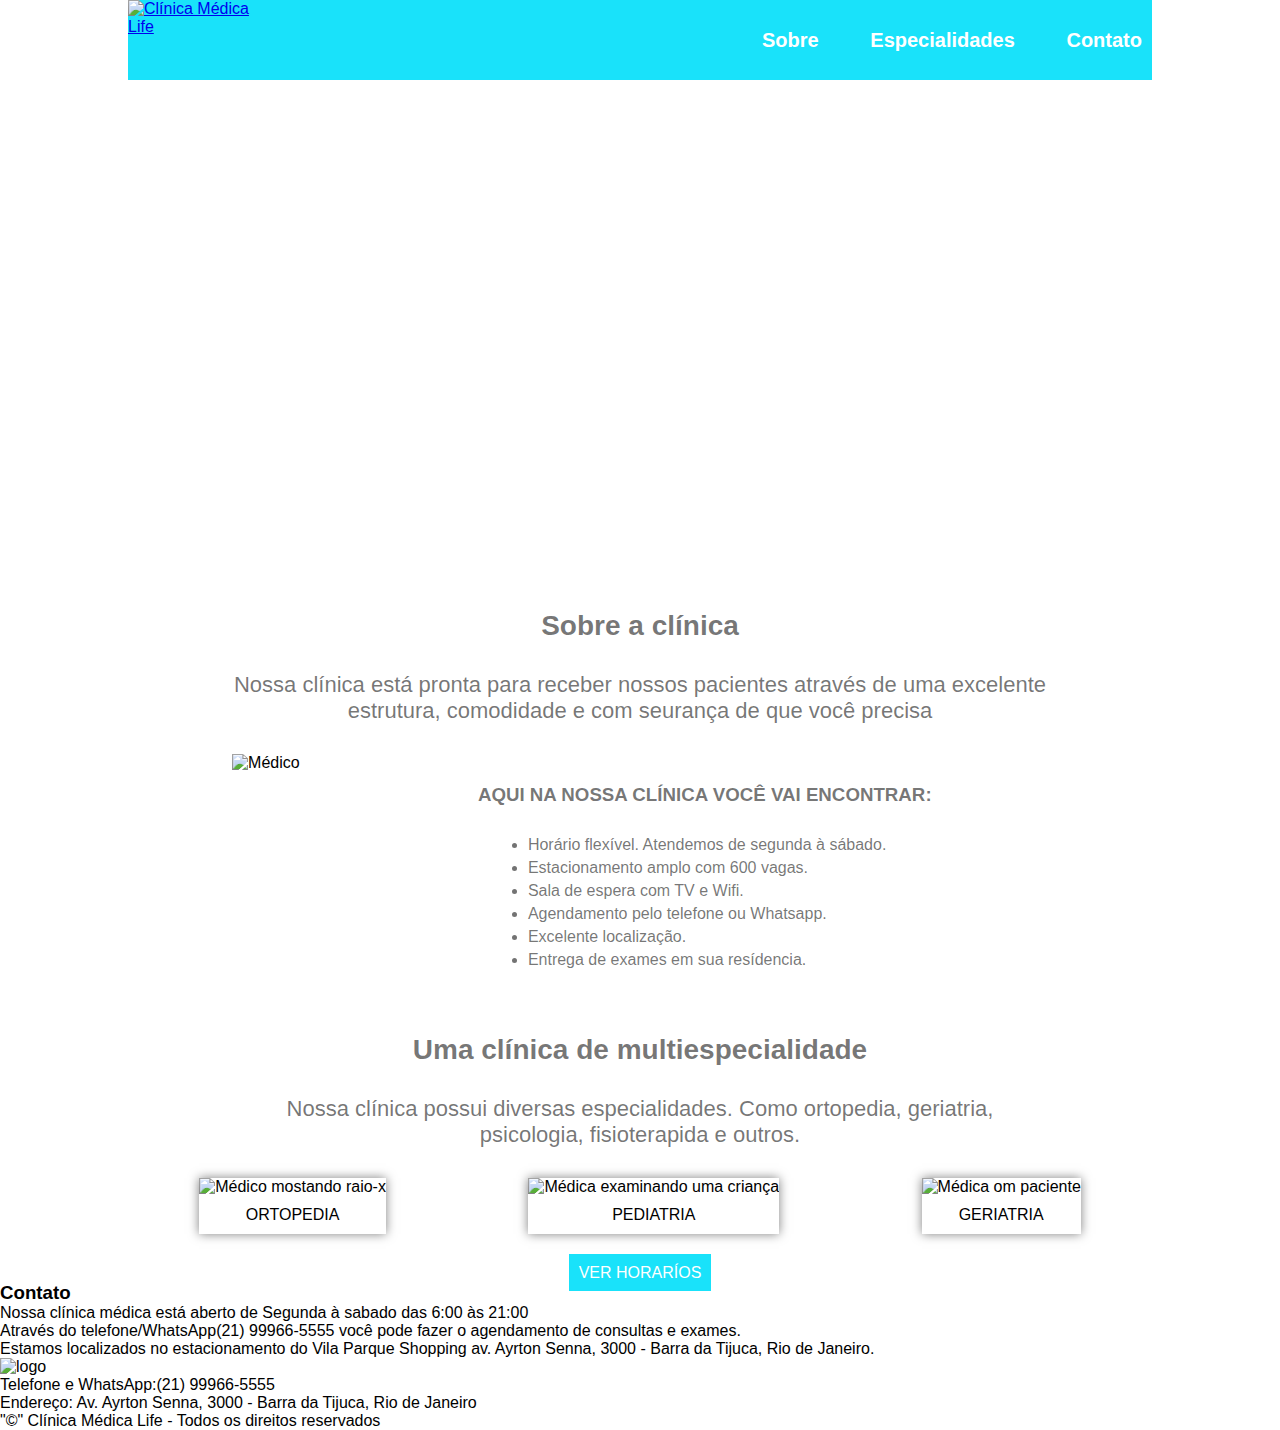
==== index.html @ 15738506 "Estilizando a seção principal" ====
<!DOCTYPE html>
<html lang="pt-br">
<head>
    <meta charset="UTF-8">
    <meta name="viewport" content="width=device-width, initial-scale=1.0">
    <title>CMLife - Home</title>
    <link rel="stylesheet" href="./CSS/estilo.css">
    
</head>
<body>

	<header class="container-topo">
		<section class="topo">
			<div class="imagem-topo">
				<a href="index.html">
					<img src="./imagens/logo.png" alt="Clínica Médica Life">
				</a>
				
			</div>
	
			<div class="navegacao-topo">
				<nav class="links-topo">
					<a href="#sobre">Sobre</a>
					<a href="especialidades.html">Especialidades</a>
					<a href="#contato">Contato</a>
				</nav>    
			</div> 
		</section>    
  </header>

	<main>
		<section class="banner">
      <div class="titulo-banner">
        <h1>Clínica Médica Life<br> Aqui a Gente Cuida de Você</h1>
      </div>	
		</section>

		<section class="container-sobre" id="sobre">
			<article class="sobre">
				<div class="sobre-titulo">
					<h2>Sobre a clínica</h2>
					<p>
						Nossa clínica está pronta para receber nossos pacientes através de uma excelente estrutura, comodidade e com seurança de que você precisa
					</p>
				</div>
	
				<div class="sobre-imagem">
					<div class="imagem">
						<img src="./imagens/medico.jpg" alt="Médico">
					</div>
	
					<div class="lista-titulo">
						<h3>Aqui na nossa Clínica você vai encontrar:</h3>
						<ul>
							<li>Horário flexível. Atendemos de segunda à sábado.</li>
							<li>Estacionamento amplo com 600 vagas.</li>
							<li>Sala de espera com TV e Wifi.</li>
							<li>Agendamento pelo telefone ou Whatsapp.</li>
							<li>Excelente localização.</li>
							<li>Entrega de exames em sua resídencia.</li>
						</ul>
					</div>	
				</div>
			</article>

			<article class="horarios">
				<div class="sobre-horarios">
					<div class="horarios-titulo">
						<h2>Uma clínica de multiespecialidade</h2>
						<p>
							Nossa clínica possui diversas especialidades. Como ortopedia, geriatria, psicologia, fisioterapida e outros.
						</p>
					</div>
	
					<div class="horarios-imagens">
						<figure>
							<img src="./imagens/ortopedia1.png" alt="Médico mostando raio-x">
							<figcaption>ortopedia</figcaption>
						</figure>
						<figure>
							<img src="./imagens/pediatra.png" alt="Médica examinando uma criança">
							<figcaption>pediatria</figcaption>
						</figure>	
						<figure>
							<img src="./imagens/geriatra.png" alt="Médica om paciente">
							<figcaption>geriatria</figcaption>
						</figure>
					</div>
					<div class="horarios-link">
						<a href="especialidades.html">ver horaríos</a>
					</div>
					
	
				</div>
			</article>
		</section>

		<section class="container-contato" id="contato">
			
			<h3>Contato</h3>
			<p>
				Nossa clínica médica está aberto de <span>Segunda à sabado das 6:00 às 21:00</span>
			</p>
			<p>
				Através do telefone/WhatsApp<span>(21) 99966-5555</span> você pode fazer o agendamento de consultas e exames.
			</p>
			<p>
				Estamos localizados no estacionamento do Vila Parque Shopping <span>av. Ayrton Senna, 3000 - Barra da Tijuca, Rio de Janeiro.</span>
			</p>

			
			
		</section>
	</main>

	<footer class="container-rodape">
			<section class="rodape">
				<img src="./imagens/logo.png" alt="logo">
			</section>

			<section class="rodape-enderecos">
				<P>Telefone e WhatsApp:(21) 99966-5555</P>
				<P>Endereço: Av. Ayrton Senna, 3000 - Barra da Tijuca, Rio de Janeiro</P>
				<P>"&copy;" Clínica Médica Life - Todos os direitos reservados</P>
			</section>
	</footer>
    
</body>
</html>
---- CSS/estilo.css ----
*{
  padding: 0;
  margin: 0;
  box-sizing: border-box;
  font-family:  sans-serif ;
}

:root{
  --cor-fonte: #0000008c;
  --cor-topo: #19E2FA
}

.container-topo{
  width: 100%;
  height: auto;
}

.topo{
  max-width: 1024px;
  margin: 0 auto;
  background-color: var(--cor-topo);
  display: flex;
  align-items: center;
  justify-content: space-between;
 
}

.imagem-topo{
  width: 150px;
  height: 80px;
  align-items: center;
}

.topo img{
  width: 100%;
  height: 100%;
}

.navegacao-topo{
  width: 400px;
  height: auto;
  
}

.links-topo{
  display: flex;
  justify-content: space-between;
  padding: 0 10px; 
}

.links-topo a{
  color: #fff;
  font-size: 20px;
  font-weight: 600;
  text-decoration: none;
}

.links-topo a:hover{
  color: #0000008c;
  transition: 0.8s;
}

.banner {
  position: relative;
  background-image: url('..//../imagens/recepcao.png');
  background-repeat: no-repeat;
  background-size: cover;
  width: 100%;
  height: 500px;
}

.titulo-banner{
  height: 100%;
  color: #fff;
  padding: 80px;
  display: flex;
  align-items: center;
  
}

.titulo-banner h1 {
  max-width: 1024px;
  font-weight: 500;
  text-transform: uppercase;
  font-size: 38px;
  margin: 0;
}

.container-sobre {
  max-width: 100%;
  height: auto;
}

.sobre, .horarios{
  max-width: 1024px;
  margin: 0 auto;
}

.sobre-titulo h2, .sobre-horarios h2{
  color: var(--cor-fonte);
  font-size: 28px;
  padding: 30px 0;
  text-align: center;
}

.sobre-titulo p, .sobre-horarios p{
  color: var(--cor-fonte);
  font-size: 22px;
  width: 900px;
  margin: 0 auto;
  text-align: center;
}

.sobre-imagem{
  display: flex;
  justify-content: space-around;
}

.sobre-imagem{
  padding: 30px;
}

.lista-titulo{
  width: 600px;
  
}

.lista-titulo h3{
  color: var(--cor-fonte);
  padding: 30px;
  text-transform: uppercase;
  
}

.lista-titulo ul{
  padding-left: 80px;
}

.lista-titulo li{
  color: var(--cor-fonte);
  font-weight: 500;
  padding-bottom: 5px;
  
}

.sobre-horarios p{
  padding: 0 80px 30px;
}

.horarios-imagens{
  display: flex;
  justify-content: space-around;
  padding-bottom: 30px;
}

.horarios img{
  width: 300px;
}

.horarios figure{
  box-shadow: 0px 0px 10px rgba(0, 0, 0, 0.5) ;
}

.horarios figcaption{
  font-size: 16px;
  padding: 10px;
  text-transform: uppercase;
  text-align: center;
  
}

.horarios-link{
  text-align: center;
}
.horarios-link a {
  color: #fff;
  font-size: 16px;
  text-transform: uppercase;
  background-color: var(--cor-topo);
  padding: 10px;
  text-decoration: none;
  
  
}
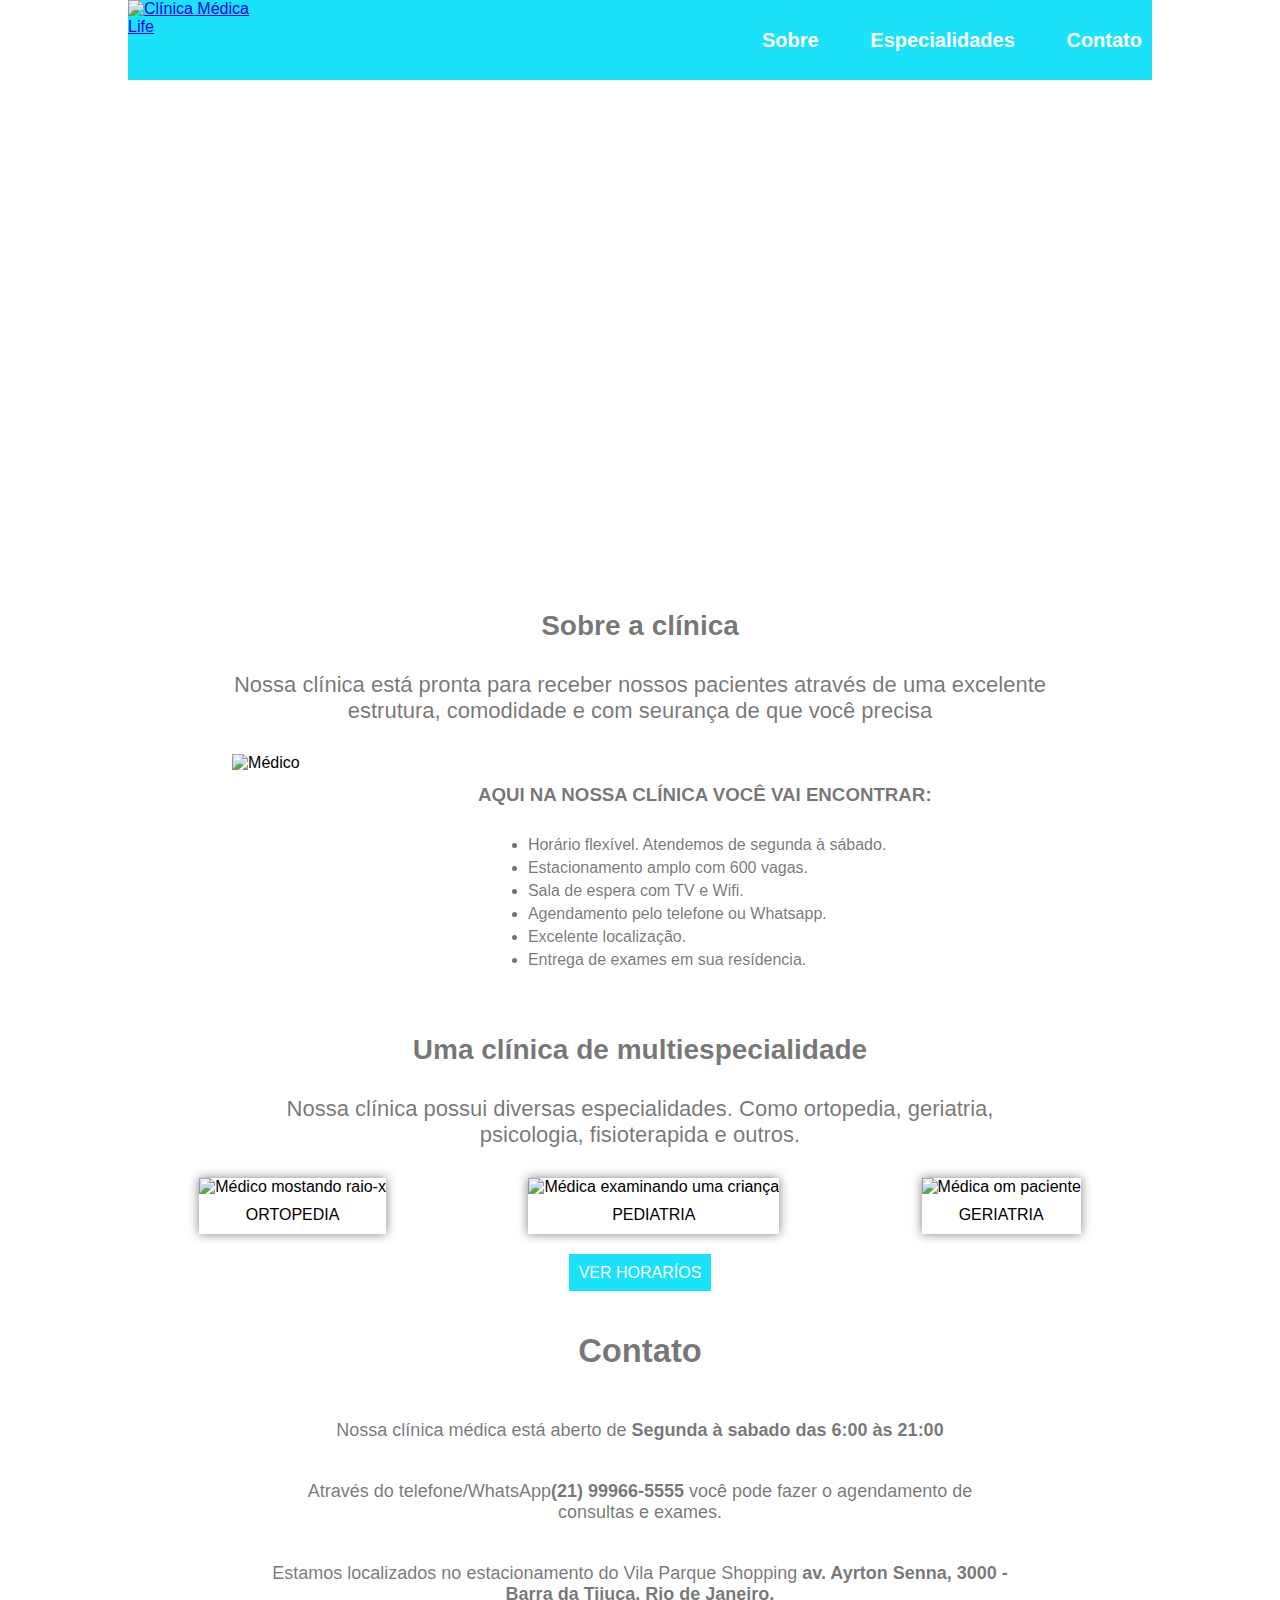
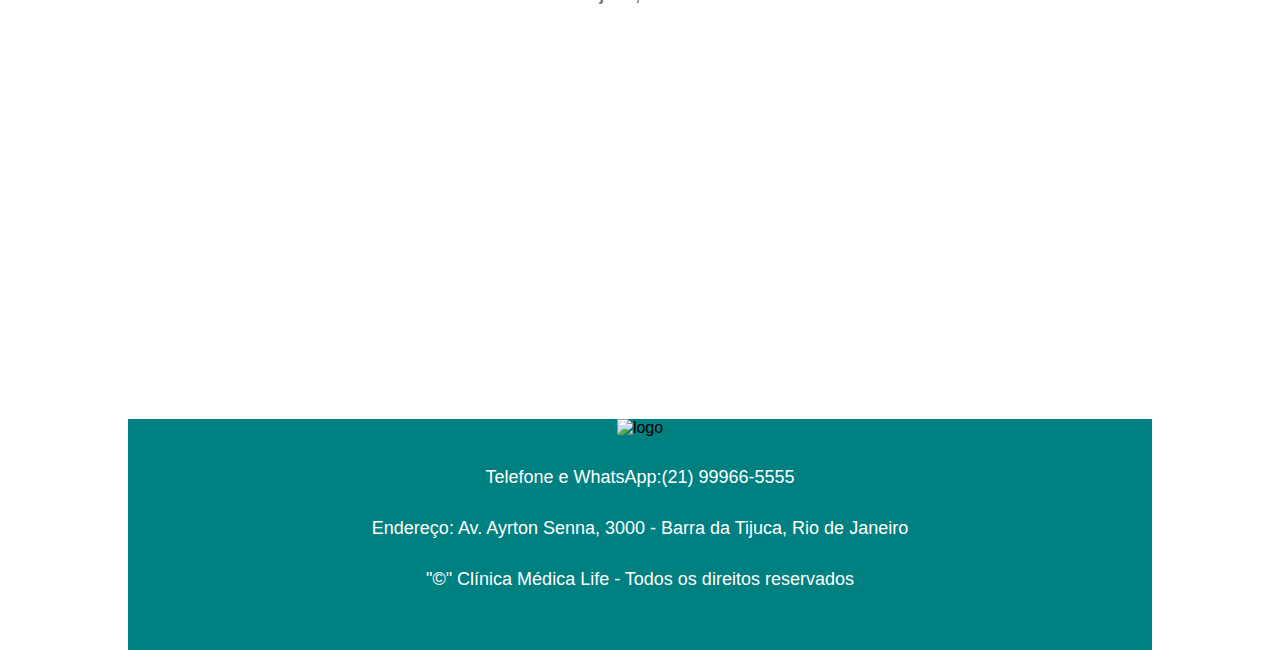
==== commit 1bd314e7: "Estilo da primeira pagina finalizado" ====
--- a/index.html
+++ b/index.html
@@ -89,40 +89,49 @@
 					<div class="horarios-link">
 						<a href="especialidades.html">ver horaríos</a>
 					</div>
-					
-	
 				</div>
 			</article>
 		</section>
 
 		<section class="container-contato" id="contato">
-			
-			<h3>Contato</h3>
-			<p>
-				Nossa clínica médica está aberto de <span>Segunda à sabado das 6:00 às 21:00</span>
-			</p>
-			<p>
-				Através do telefone/WhatsApp<span>(21) 99966-5555</span> você pode fazer o agendamento de consultas e exames.
-			</p>
-			<p>
-				Estamos localizados no estacionamento do Vila Parque Shopping <span>av. Ayrton Senna, 3000 - Barra da Tijuca, Rio de Janeiro.</span>
-			</p>
+			<aside class="contato">
+				<div class="contato-titulo">
+					<h3>Contato</h3>
+				</div>
+				<div class="contato-paragrafo">	
+					<p>
+						Nossa clínica médica está aberto de <span>Segunda à sabado das 6:00 às 21:00</span>
+					</p>
+					<p>
+						Através do telefone/WhatsApp<span>(21) 99966-5555</span> você pode fazer o agendamento de consultas e exames.
+					</p>
+					<p>
+						Estamos localizados no estacionamento do Vila Parque Shopping <span>av. Ayrton Senna, 3000 - Barra da Tijuca, Rio de Janeiro.</span>
+					</p>
+				</div>
+	
+				<div class="contato-mapa">
+					<iframe src="https://www.google.com/maps/embed?pb=!1m18!1m12!1m3!1d3673.1168145531933!2d-43.36346792573825!3d-22.98273154058764!2m3!1f0!2f0!3f0!3m2!1i1024!2i768!4f13.1!3m3!1m2!1s0x9bda2ed54ec2e1%3A0x4431d262cad1d163!2sAv.%20Ayrton%20Senna%2C%203000%20-%20Barra%20da%20Tijuca%2C%20Rio%20de%20Janeiro%20-%20RJ%2C%2022775-003!5e0!3m2!1spt-BR!2sbr!4v1724458834762!5m2!1spt-BR!2sbr" width="600" height="450" style="border:0;" allowfullscreen="" loading="lazy" referrerpolicy="no-referrer-when-downgrade"></iframe>
+				</div>
 
-			
-			
+			</aside>
+
 		</section>
 	</main>
 
 	<footer class="container-rodape">
-			<section class="rodape">
+		<aside class="rodape">
+			<div class="rodape-logo">
 				<img src="./imagens/logo.png" alt="logo">
-			</section>
+			</div>
 
-			<section class="rodape-enderecos">
+			<div class="rodape-endereco">
 				<P>Telefone e WhatsApp:(21) 99966-5555</P>
 				<P>Endereço: Av. Ayrton Senna, 3000 - Barra da Tijuca, Rio de Janeiro</P>
 				<P>"&copy;" Clínica Médica Life - Todos os direitos reservados</P>
-			</section>
+			</div>
+		</aside>
+
 	</footer>
     
 </body>
--- a/CSS/estilo.css
+++ b/CSS/estilo.css
@@ -7,7 +7,9 @@
 
 :root{
   --cor-fonte: #0000008c;
-  --cor-topo: #19E2FA
+  --cor-topo: #19E2FA;
+  --cor-rodape: #008080;
+  --paragrafos: #fff
 }
 
 .container-topo{
@@ -49,7 +51,7 @@
 }
 
 .links-topo a{
-  color: #fff;
+  color: var(--paragrafos);
   font-size: 20px;
   font-weight: 600;
   text-decoration: none;
@@ -71,7 +73,7 @@
 
 .titulo-banner{
   height: 100%;
-  color: #fff;
+  color: var(--paragrafos);
   padding: 80px;
   display: flex;
   align-items: center;
@@ -86,17 +88,17 @@
   margin: 0;
 }
 
-.container-sobre {
+.container-sobre, .container-contato, .container-rodape {
   max-width: 100%;
   height: auto;
 }
 
-.sobre, .horarios{
+.sobre, .horarios, .contato, .rodape{
   max-width: 1024px;
   margin: 0 auto;
 }
 
-.sobre-titulo h2, .sobre-horarios h2{
+.sobre-titulo h2, .sobre-horarios h2, .contato-titulo{
   color: var(--cor-fonte);
   font-size: 28px;
   padding: 30px 0;
@@ -171,14 +173,51 @@
 
 .horarios-link{
   text-align: center;
+  padding-bottom: 20px;
 }
 .horarios-link a {
-  color: #fff;
+  color: var(--paragrafos);
   font-size: 16px;
   text-transform: uppercase;
   background-color: var(--cor-topo);
   padding: 10px;
   text-decoration: none;
-  
-  
-}+}
+
+.contato-paragrafo p{
+  width: 800px;
+  text-align: center;
+  color: var(--cor-fonte);
+  font-size: 18px;
+  padding: 20px 30px;
+  margin: 0 auto;
+
+}
+
+.contato-paragrafo span{
+  font-weight: bold;
+}
+
+.contato-mapa iframe{
+  width: 100%;
+  height: 350px;
+  margin-bottom: 40px;
+}
+
+.rodape-logo{
+  text-align: center;
+  background-color: var(--cor-rodape);
+}
+
+.rodape-endereco{
+  background-color: var(--cor-rodape);
+  padding: 30px;
+}
+
+.rodape-endereco p{
+  font-size: 18px;
+  margin-bottom: 30px;
+  color: var(--paragrafos);
+  text-align: center;
+}
+
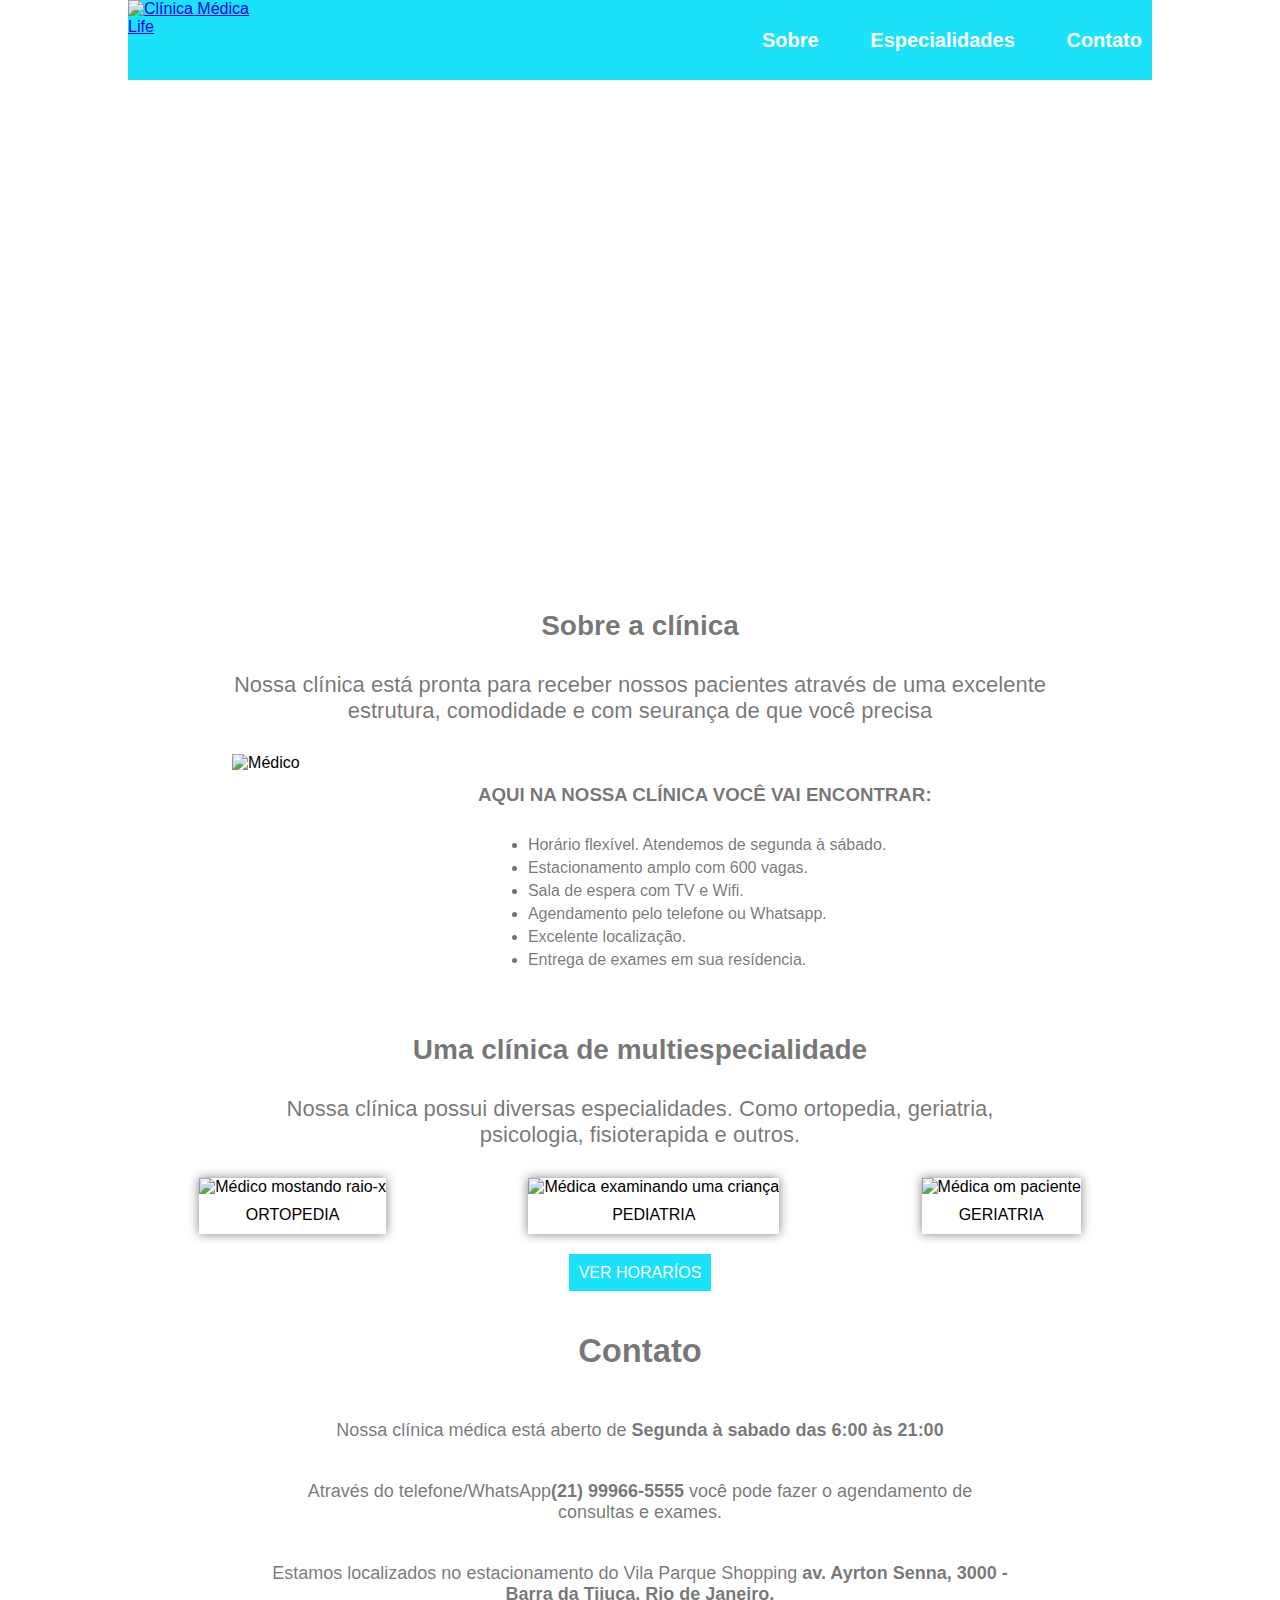
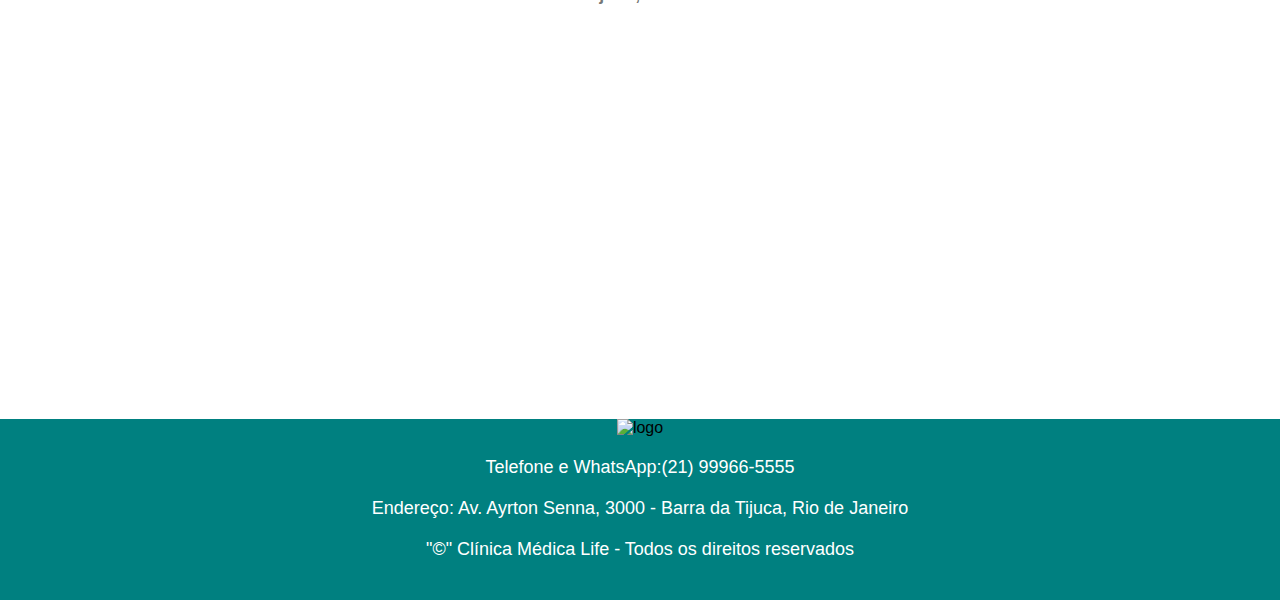
==== commit 8360f9b1: "Estilizando a pagina especialidade" ====
--- a/index.html
+++ b/index.html
@@ -3,8 +3,11 @@
 <head>
     <meta charset="UTF-8">
     <meta name="viewport" content="width=device-width, initial-scale=1.0">
+	<link rel="icon" type="image/x-icon" href="favicon.ico" >
     <title>CMLife - Home</title>
     <link rel="stylesheet" href="./CSS/estilo.css">
+	
+
     
 </head>
 <body>
@@ -111,7 +114,9 @@
 				</div>
 	
 				<div class="contato-mapa">
-					<iframe src="https://www.google.com/maps/embed?pb=!1m18!1m12!1m3!1d3673.1168145531933!2d-43.36346792573825!3d-22.98273154058764!2m3!1f0!2f0!3f0!3m2!1i1024!2i768!4f13.1!3m3!1m2!1s0x9bda2ed54ec2e1%3A0x4431d262cad1d163!2sAv.%20Ayrton%20Senna%2C%203000%20-%20Barra%20da%20Tijuca%2C%20Rio%20de%20Janeiro%20-%20RJ%2C%2022775-003!5e0!3m2!1spt-BR!2sbr!4v1724458834762!5m2!1spt-BR!2sbr" width="600" height="450" style="border:0;" allowfullscreen="" loading="lazy" referrerpolicy="no-referrer-when-downgrade"></iframe>
+					<iframe
+					 src="https://www.google.com/maps/embed?pb=!1m18!1m12!1m3!1d3673.1168145531933!2d-43.36346792573825!3d-22.98273154058764!2m3!1f0!2f0!3f0!3m2!1i1024!2i768!4f13.1!3m3!1m2!1s0x9bda2ed54ec2e1%3A0x4431d262cad1d163!2sAv.%20Ayrton%20Senna%2C%203000%20-%20Barra%20da%20Tijuca%2C%20Rio%20de%20Janeiro%20-%20RJ%2C%2022775-003!5e0!3m2!1spt-BR!2sbr!4v1724458834762!5m2!1spt-BR!2sbr" width="600" height="450" style="border:0;" allowfullscreen="" loading="lazy" referrerpolicy="no-referrer-when-downgrade">
+					</iframe>
 				</div>
 
 			</aside>
--- a/CSS/estilo.css
+++ b/CSS/estilo.css
@@ -15,6 +15,7 @@
 .container-topo{
   width: 100%;
   height: auto;
+  
 }
 
 .topo{
@@ -36,6 +37,7 @@
 .topo img{
   width: 100%;
   height: 100%;
+  
 }
 
 .navegacao-topo{
@@ -204,20 +206,177 @@
   margin-bottom: 40px;
 }
 
+.container-rodape{
+  background-color: var(--cor-rodape);
+}
+
 .rodape-logo{
   text-align: center;
-  background-color: var(--cor-rodape);
 }
 
 .rodape-endereco{
-  background-color: var(--cor-rodape);
-  padding: 30px;
+  padding: 20px;
 }
 
 .rodape-endereco p{
   font-size: 18px;
-  margin-bottom: 30px;
+  margin-bottom: 20px;
   color: var(--paragrafos);
   text-align: center;
 }
 
+/* reponsividade para celular*/
+
+@media(max-width: 425px){
+  .topo{
+    display: flex;
+    flex-direction: column;
+  }
+
+  .imagem-topo{
+    width: 100px;
+    height: 50px;
+    align-items: center;
+  }
+
+  .links-topo{
+    margin: 0 auto;
+    width: 350px;
+    border-top: 1px solid rgba(0, 183, 255, 0.747);
+    padding: 5px;
+  }
+
+  .links-topo a{
+    font-size: 16px;
+  }
+
+  .banner {
+    position: relative;
+    background-image: url('..//../imagens/recepcao.png');
+    background-repeat: no-repeat;
+    background-size: cover;
+    width: 100%;
+    height: 200px;
+  }
+
+  .titulo-banner{
+    padding: 20px;
+  }
+
+  .titulo-banner h1 {
+    font-size: 20px;
+    margin: 0;
+  }
+
+  .sobre-titulo h2, .sobre-horarios h2, .contato-titulo{
+    color: var(--cor-fonte);
+    font-size: 20px;
+    
+  }
+  
+  .sobre-titulo p, .sobre-horarios p{
+    width: 300px;
+    font-size: 16px;
+    padding: 20px 0  ;
+  }
+
+  .imagem{
+    display: none;
+  }
+
+
+  .lista-titulo h3{
+    padding: 10px ;
+    
+  }
+
+  .lista-titulo ul{
+    padding-left: 30px;
+  }
+
+  .lista-titulo li{
+    padding-bottom: 10px;
+    
+  }
+
+  .horarios-imagens{
+    display: flex;
+    flex-direction: column;
+  }
+  .horarios-imagens img{
+    width: calc( 100% / 1 );
+    padding: 20px 10px;
+  }
+
+  .horarios-link a {
+    font-size: 12px;
+  }
+
+  .contato-paragrafo p{
+    font-size: 16px;
+    width: 340px;
+    padding: 10px 0;
+  }
+
+  .contato-mapa{
+    padding: 10px;
+  }
+
+}
+
+/* reponsividade para celular*/
+
+@media(max-width: 768px){
+  
+  .topo img{
+    margin-left: 30px;
+  }
+
+  .sobre-titulo p, .sobre-horarios p{
+    width: 100%;
+    font-size: 20px;
+    padding: 30px 20px;
+    
+  }
+
+  .sobre-imagem{
+    padding: 20px 10px;
+  }
+  
+  .lista-titulo{
+    width: 700px;
+  }
+
+  .lista-titulo ul{
+    padding-left: 60px;
+    font-size: 20px;
+  }
+
+  .horarios-imagens{
+    display: flex;
+    flex-wrap: wrap;
+    gap: 30px;
+  }
+
+  .horarios-imagens img{
+    padding: 20px 10px;
+    flex-grow: 1;
+    
+  }
+
+  .contato-paragrafo{
+    width: 100%;
+  }
+
+  .contato-paragrafo p{
+    width: 90%;
+  }
+  
+  .contato-mapa{
+    margin: 0 auto;
+    width: 95%;
+  }
+
+  
+
+}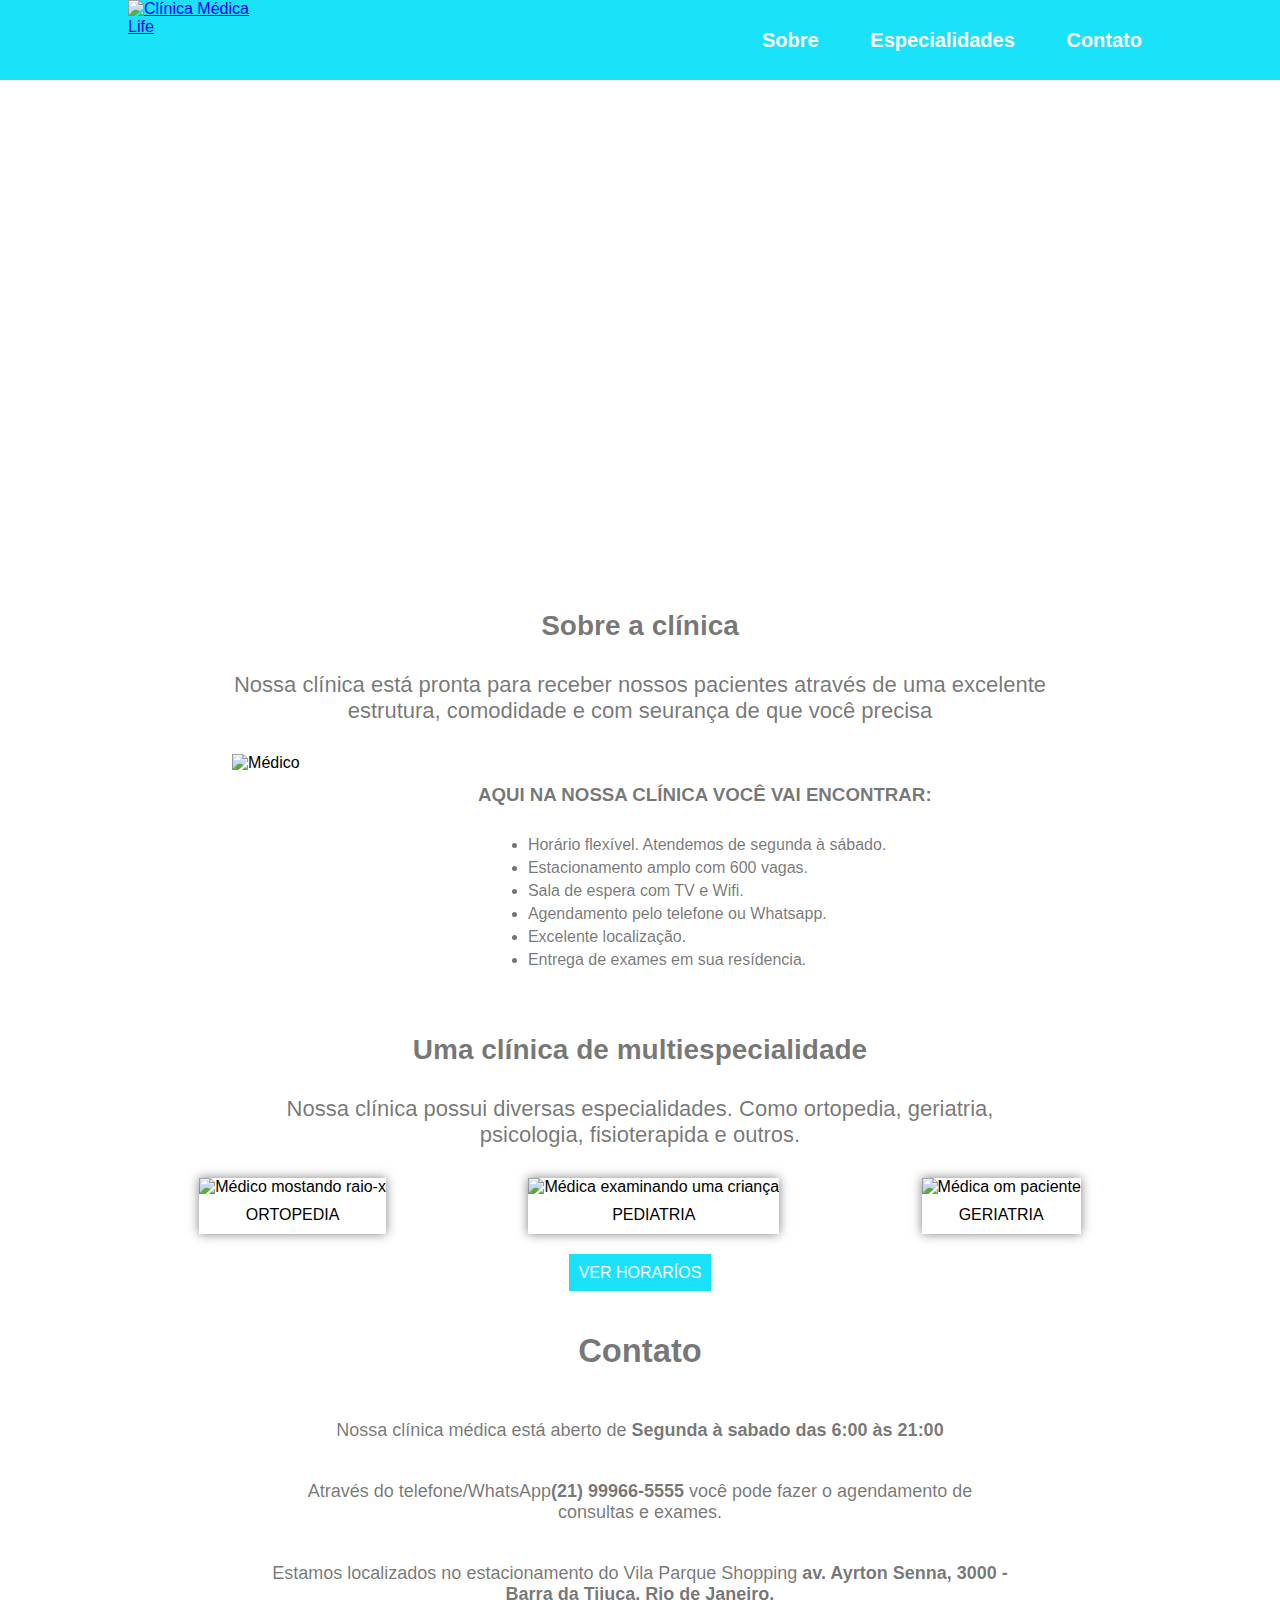
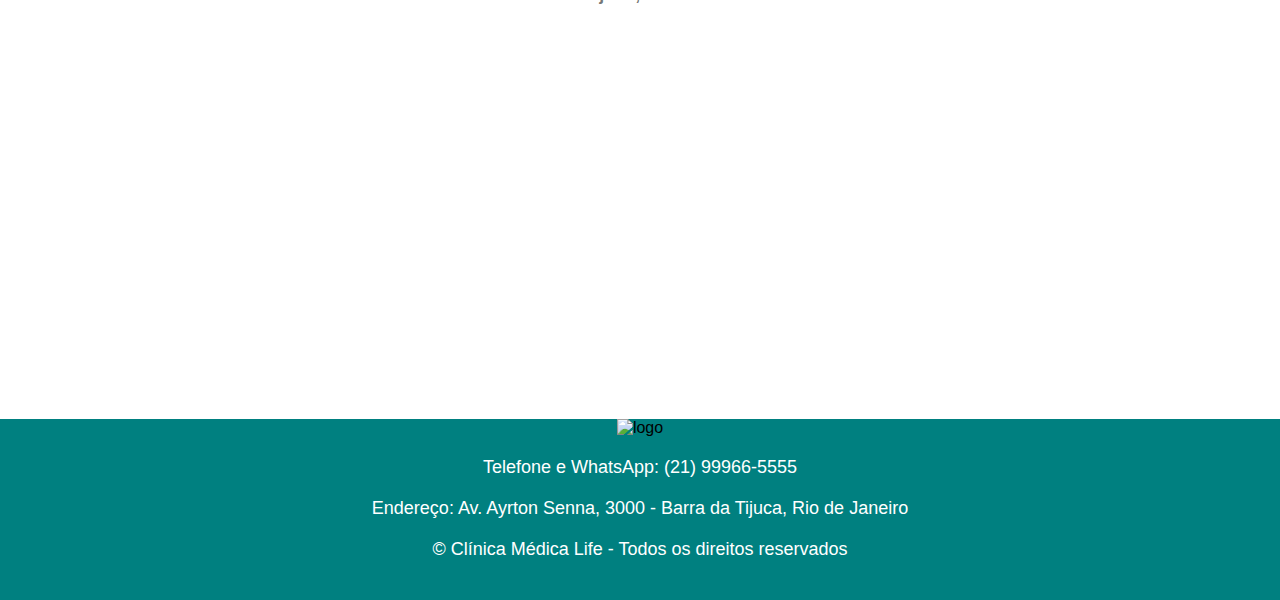
==== commit 8e99c2f7: "Ajustes em alguns pontos do footer e do header" ====
--- a/index.html
+++ b/index.html
@@ -131,9 +131,9 @@
 			</div>
 
 			<div class="rodape-endereco">
-				<P>Telefone e WhatsApp:(21) 99966-5555</P>
+				<P>Telefone e WhatsApp: (21) 99966-5555</P>
 				<P>Endereço: Av. Ayrton Senna, 3000 - Barra da Tijuca, Rio de Janeiro</P>
-				<P>"&copy;" Clínica Médica Life - Todos os direitos reservados</P>
+				<P>&copy; Clínica Médica Life - Todos os direitos reservados</P>
 			</div>
 		</aside>
 
--- a/CSS/estilo.css
+++ b/CSS/estilo.css
@@ -16,6 +16,7 @@
   width: 100%;
   height: auto;
   
+  background-color: var(--cor-topo);
 }
 
 .topo{
@@ -37,6 +38,7 @@
 .topo img{
   width: 100%;
   height: 100%;
+  
   
 }
 
@@ -234,20 +236,21 @@
   }
 
   .imagem-topo{
-    width: 100px;
-    height: 50px;
+    width: 120px;
+    height: 60px;
     align-items: center;
+		margin: 10px 
   }
 
   .links-topo{
     margin: 0 auto;
     width: 350px;
-    border-top: 1px solid rgba(0, 183, 255, 0.747);
-    padding: 5px;
+    border-top: 2px solid rgba(0, 183, 255, 0.747);
+    padding: 20px 0px;
   }
 
   .links-topo a{
-    font-size: 16px;
+    font-size: 18px;
   }
 
   .banner {
@@ -327,11 +330,6 @@
 /* reponsividade para celular*/
 
 @media(max-width: 768px){
-  
-  .topo img{
-    margin-left: 30px;
-  }
-
   .sobre-titulo p, .sobre-horarios p{
     width: 100%;
     font-size: 20px;
